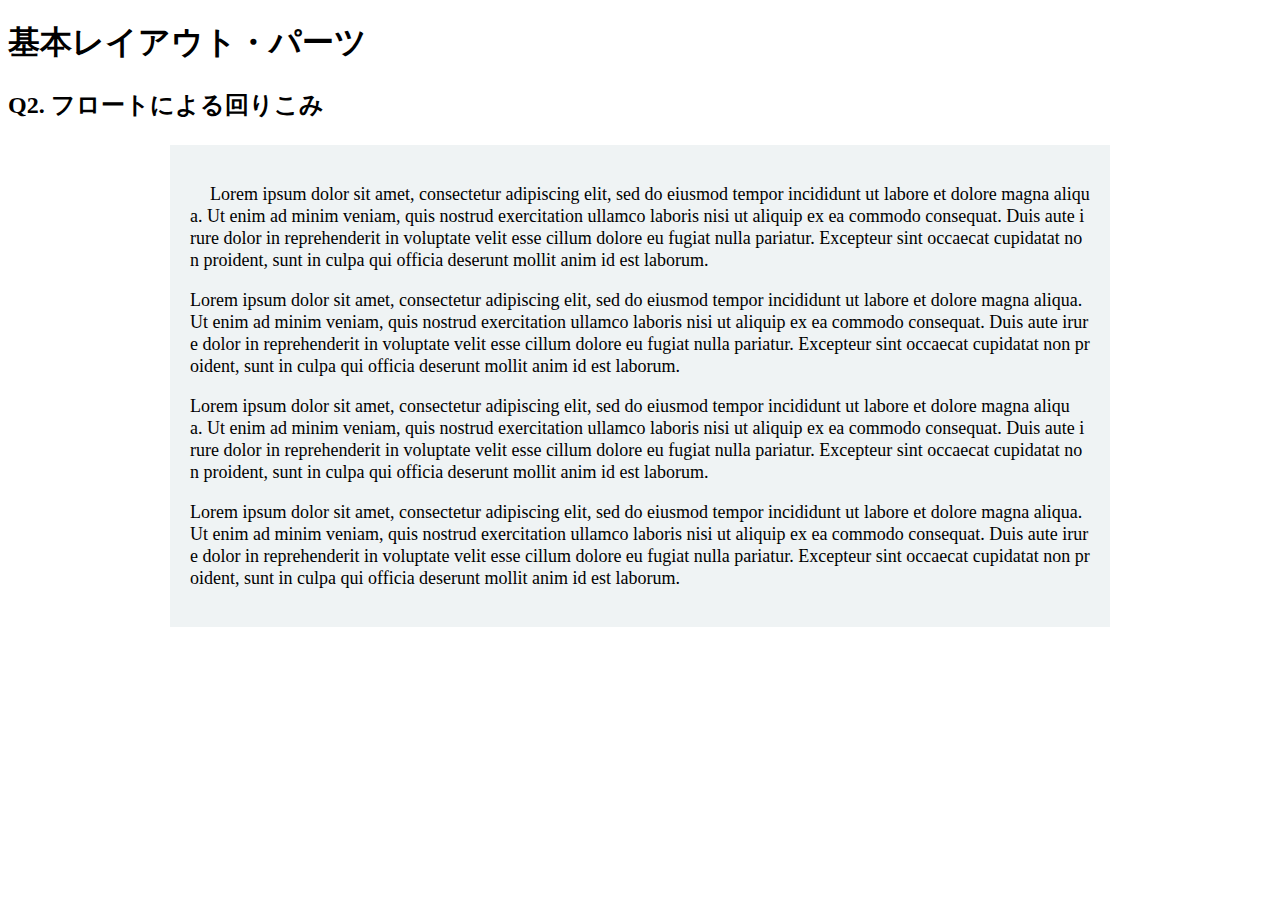
==== layout_parts/q2/index.html @ 346ae258 "q2 finish" ====
<!DOCTYPE html>
<html>
  <head>
    <meta charset="utf-8">
    <meta http-equiv="X-UA-Compatible" content="IE=edge">
    <meta name="viewport" content="width=device-width, initial-scale=1.0, maximum-scale=1.0, user-scalable=no">
    <meta name="format-detection" content="telephone=no">
    <title>基本レイアウト・パーツ</title>
    <link rel="stylesheet" href="http://gizumo-inc.github.io/sample/front-lesson/layout_parts_new/assets/css/reset.css">
    <link rel="stylesheet" href="http://gizumo-inc.github.io/sample/front-lesson/layout_parts_new/assets/css/base.css">
    <link rel="stylesheet" href="css/style.css">
  </head>
  <body>
    <div class="wrapper">
      <h1 class="title">基本レイアウト・パーツ</h1>
      <h2 class="headline">
        <p class="headline__text">Q2. フロートによる回りこみ</p>
      </h2>
      <div class="box">
        <!-- 回答はクラスq2の要素の中に書いてね -->
        <!-- すでについてるクラスにはstyleを指定しない。styleをつける場合は自分で新たにクラスをつけること -->
        <div class="q2 q2_contents">
          <div class="clearfix">
            <img class="
            balloon" src="http://gizumo-inc.github.io/sample/front-lesson/layout_parts_new/assets/img/q2/thumb_1.jpg" alt="">
            <p class="text balloon-text">Lorem ipsum dolor sit amet, consectetur adipiscing elit, sed do eiusmod tempor incididunt ut labore et dolore magna aliqua. Ut enim ad minim veniam, quis nostrud exercitation ullamco laboris nisi ut aliquip ex ea commodo consequat. Duis aute irure dolor in reprehenderit in voluptate velit esse cillum dolore eu fugiat nulla pariatur. Excepteur sint occaecat cupidatat non proident, sunt in culpa qui officia deserunt mollit anim id est laborum.</p>
            <p class="text">Lorem ipsum dolor sit amet, consectetur adipiscing elit, sed do eiusmod tempor incididunt ut labore et dolore magna aliqua. Ut enim ad minim veniam, quis nostrud exercitation ullamco laboris nisi ut aliquip ex ea commodo consequat. Duis aute irure dolor in reprehenderit in voluptate velit esse cillum dolore eu fugiat nulla pariatur. Excepteur sint occaecat cupidatat non proident, sunt in culpa qui officia deserunt mollit anim id est laborum.</p>
            
            <img class="coat" src="http://gizumo-inc.github.io/sample/front-lesson/layout_parts_new/assets/img/q2/thumb_2.jpg" alt="">
            <p class="text coat-text">Lorem ipsum dolor sit amet, consectetur adipiscing elit, sed do eiusmod tempor incididunt ut labore et dolore magna aliqua. Ut enim ad minim veniam, quis nostrud exercitation ullamco laboris nisi ut aliquip ex ea commodo consequat. Duis aute irure dolor in reprehenderit in voluptate velit esse cillum dolore eu fugiat nulla pariatur. Excepteur sint occaecat cupidatat non proident, sunt in culpa qui officia deserunt mollit anim id est laborum.</p>
            <p class="text">Lorem ipsum dolor sit amet, consectetur adipiscing elit, sed do eiusmod tempor incididunt ut labore et dolore magna aliqua. Ut enim ad minim veniam, quis nostrud exercitation ullamco laboris nisi ut aliquip ex ea commodo consequat. Duis aute irure dolor in reprehenderit in voluptate velit esse cillum dolore eu fugiat nulla pariatur. Excepteur sint occaecat cupidatat non proident, sunt in culpa qui officia deserunt mollit anim id est laborum.</p>
            
          </div>
        </div>
        <!-- 回答はクラスq2の要素の中に書いてね -->
      </div>
    </div>
  </body>
</html>
---- layout_parts/q2/css/style.css ----
@charset "UTF-8";

/* 回答はここに書いてね */
.q2_contents {
  width: 900px;
  margin: 0 auto;
  padding: 20px;
  background-color: #eff3f4;
}
/* .clearfix::after {
  content: "";
  display: block;
  clear: both;
} */
.balloon {
  margin: 0 20px 10px 0;
  float: left;
}
.coat {
  margin: 0 0 10px 20px;
  float: right;
}
.text {
  word-break: break-all;
  font-size: 18px;
  line-height: 22px;
}
/* 回答はここに書いてね */
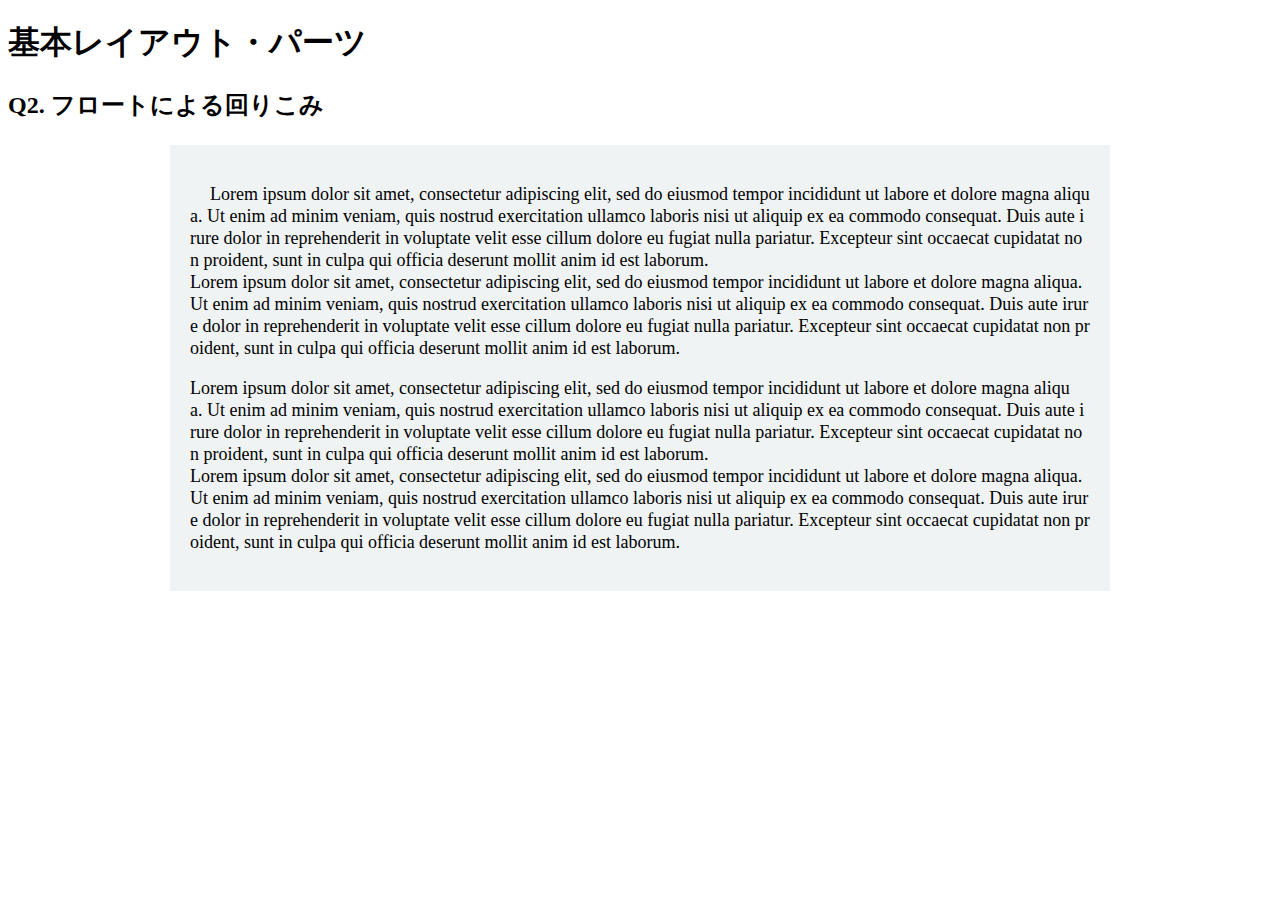
==== commit 50687095: "レイアウトパーツ前半　修正" ====
--- a/layout_parts/q2/index.html
+++ b/layout_parts/q2/index.html
@@ -20,16 +20,16 @@
         <!-- 回答はクラスq2の要素の中に書いてね -->
         <!-- すでについてるクラスにはstyleを指定しない。styleをつける場合は自分で新たにクラスをつけること -->
         <div class="q2 q2_contents">
-          <div class="clearfix">
-            <img class="
-            balloon" src="http://gizumo-inc.github.io/sample/front-lesson/layout_parts_new/assets/img/q2/thumb_1.jpg" alt="">
-            <p class="text balloon-text">Lorem ipsum dolor sit amet, consectetur adipiscing elit, sed do eiusmod tempor incididunt ut labore et dolore magna aliqua. Ut enim ad minim veniam, quis nostrud exercitation ullamco laboris nisi ut aliquip ex ea commodo consequat. Duis aute irure dolor in reprehenderit in voluptate velit esse cillum dolore eu fugiat nulla pariatur. Excepteur sint occaecat cupidatat non proident, sunt in culpa qui officia deserunt mollit anim id est laborum.</p>
-            <p class="text">Lorem ipsum dolor sit amet, consectetur adipiscing elit, sed do eiusmod tempor incididunt ut labore et dolore magna aliqua. Ut enim ad minim veniam, quis nostrud exercitation ullamco laboris nisi ut aliquip ex ea commodo consequat. Duis aute irure dolor in reprehenderit in voluptate velit esse cillum dolore eu fugiat nulla pariatur. Excepteur sint occaecat cupidatat non proident, sunt in culpa qui officia deserunt mollit anim id est laborum.</p>
-            
+          <div class="balloon-box">
+            <img class="balloon" src="http://gizumo-inc.github.io/sample/front-lesson/layout_parts_new/assets/img/q2/thumb_1.jpg" alt="">
+            <p class="text balloon-text">
+              Lorem ipsum dolor sit amet, consectetur adipiscing elit, sed do eiusmod tempor incididunt ut labore et dolore magna aliqua. Ut enim ad minim veniam, quis nostrud exercitation ullamco laboris nisi ut aliquip ex ea commodo consequat. Duis aute irure dolor in reprehenderit in voluptate velit esse cillum dolore eu fugiat nulla pariatur. Excepteur sint occaecat cupidatat non proident, sunt in culpa qui officia deserunt mollit anim id est laborum.<br>Lorem ipsum dolor sit amet, consectetur adipiscing elit, sed do eiusmod tempor incididunt ut labore et dolore magna aliqua. Ut enim ad minim veniam, quis nostrud exercitation ullamco laboris nisi ut aliquip ex ea commodo consequat. Duis aute irure dolor in reprehenderit in voluptate velit esse cillum dolore eu fugiat nulla pariatur. Excepteur sint occaecat cupidatat non proident, sunt in culpa qui officia deserunt mollit anim id est laborum.
+            </p>
+          </div>
+          <div class="coat-box">
             <img class="coat" src="http://gizumo-inc.github.io/sample/front-lesson/layout_parts_new/assets/img/q2/thumb_2.jpg" alt="">
-            <p class="text coat-text">Lorem ipsum dolor sit amet, consectetur adipiscing elit, sed do eiusmod tempor incididunt ut labore et dolore magna aliqua. Ut enim ad minim veniam, quis nostrud exercitation ullamco laboris nisi ut aliquip ex ea commodo consequat. Duis aute irure dolor in reprehenderit in voluptate velit esse cillum dolore eu fugiat nulla pariatur. Excepteur sint occaecat cupidatat non proident, sunt in culpa qui officia deserunt mollit anim id est laborum.</p>
-            <p class="text">Lorem ipsum dolor sit amet, consectetur adipiscing elit, sed do eiusmod tempor incididunt ut labore et dolore magna aliqua. Ut enim ad minim veniam, quis nostrud exercitation ullamco laboris nisi ut aliquip ex ea commodo consequat. Duis aute irure dolor in reprehenderit in voluptate velit esse cillum dolore eu fugiat nulla pariatur. Excepteur sint occaecat cupidatat non proident, sunt in culpa qui officia deserunt mollit anim id est laborum.</p>
-            
+            <p class="text coat-text">
+              Lorem ipsum dolor sit amet, consectetur adipiscing elit, sed do eiusmod tempor incididunt ut labore et dolore magna aliqua. Ut enim ad minim veniam, quis nostrud exercitation ullamco laboris nisi ut aliquip ex ea commodo consequat. Duis aute irure dolor in reprehenderit in voluptate velit esse cillum dolore eu fugiat nulla pariatur. Excepteur sint occaecat cupidatat non proident, sunt in culpa qui officia deserunt mollit anim id est laborum.<br>Lorem ipsum dolor sit amet, consectetur adipiscing elit, sed do eiusmod tempor incididunt ut labore et dolore magna aliqua. Ut enim ad minim veniam, quis nostrud exercitation ullamco laboris nisi ut aliquip ex ea commodo consequat. Duis aute irure dolor in reprehenderit in voluptate velit esse cillum dolore eu fugiat nulla pariatur. Excepteur sint occaecat cupidatat non proident, sunt in culpa qui officia deserunt mollit anim id est laborum.</p>
           </div>
         </div>
         <!-- 回答はクラスq2の要素の中に書いてね -->
--- a/layout_parts/q2/css/style.css
+++ b/layout_parts/q2/css/style.css
@@ -7,11 +7,6 @@
   padding: 20px;
   background-color: #eff3f4;
 }
-/* .clearfix::after {
-  content: "";
-  display: block;
-  clear: both;
-} */
 .balloon {
   margin: 0 20px 10px 0;
   float: left;
